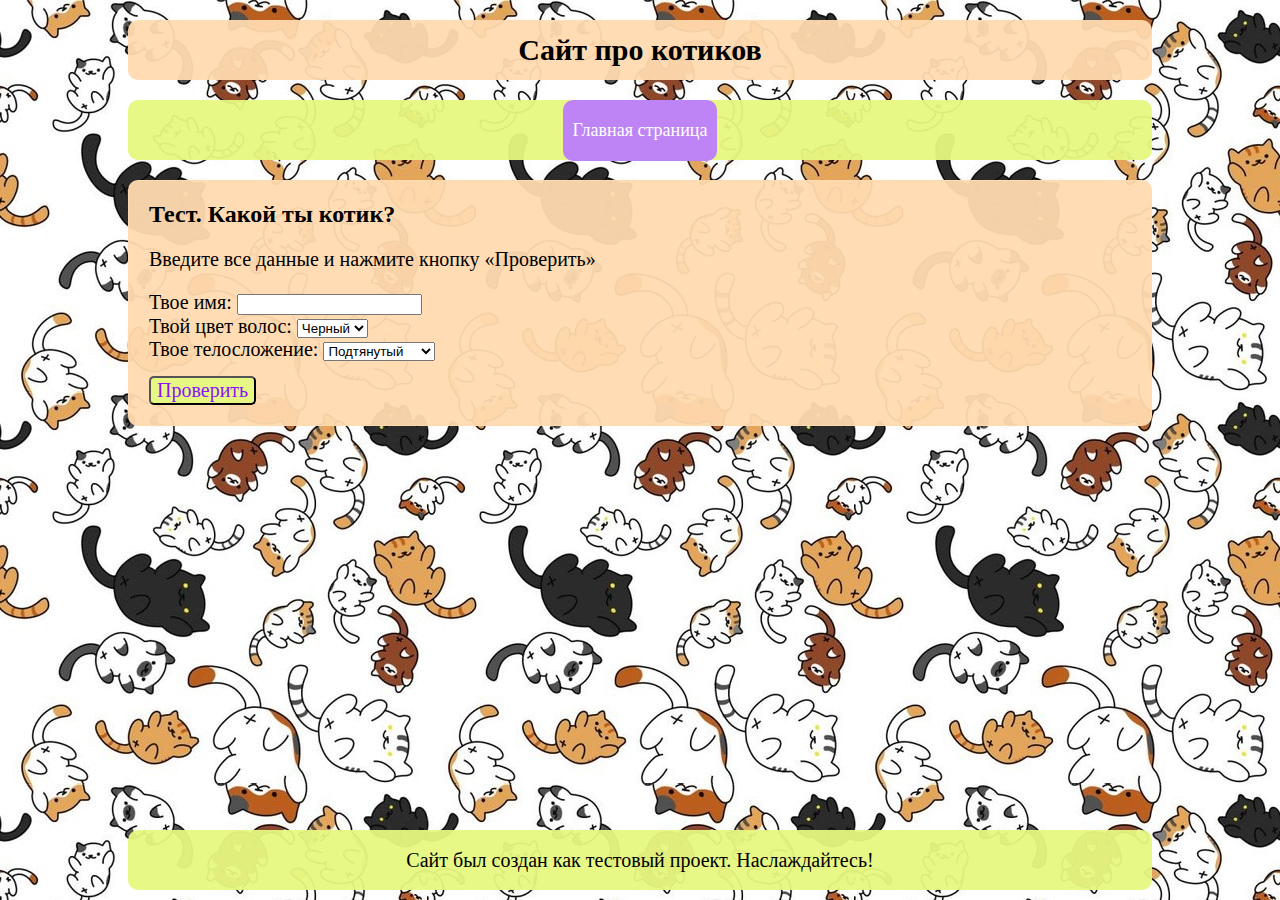
==== nav/cat_test.html @ d66403f8 "Add files via upload" ====
<!DOCTYPE html>
<html lang="en" class="bacground-main">
<head>
  <meta charset="UTF-8">
  <meta http-equiv="X-UA-Compatible" content="IE=edge">
  <meta name="viewport" content="width=device-width, initial-scale=1.0">
  <link rel="stylesheet" type="text/css" href="../style.css">
  <script src="../app.js"></script>
  <link rel="icon" type="text/css" href="../icon.png">
  <title>Test | Koteyka.com</title>
  
</head>
<body class="body">


  <div class="test">
  <h1 class="header" id="page-top">Сайт про котиков</h1>

  <nav class="nav">
    <a href="../index.html" class="nav__link">Главная страница</a>
  </nav>

  


  <main class="main">
    <section class="section">
      <article class="article">
        <h2 class="paragraph-main">Тест. Какой ты котик?</h2>
        <p class="paragraph">
          <form action="">
            <p class="paragraph">Введите все данные и нажмите кнопку &laquo;Проверить&raquo;<p>

              
            <!-- <p>
              <label for="email">E-mail:</label>
              <input type="text" id="email"> 
            </p> -->
            <p class="paragraph"> 
              
              <label for="name">Твое имя:</label>
              <input type="text" id="name">
              <br>
              <label for="hair">Твой цвет волос:</label>
              <select id="hair" name="hair">
                <option value="Черный">Черный</option>
                <option value="Рыжий">Рыжий</option>
                <option value="Блонд">Блонд</option>
                <option value="Радужный">Радуга</option>
              </select>
              <br>
              <label for="body">Твое телосложение:</label>
              <select id="body" name="body">
                <option value="подтянутый">Подтянутый</option>
                <option value="толстый">Толстяк</option>
                <option value="капец какой жирный">Капец жирный</option>
              </select> 
              <br>
              <input type="button" value="Проверить" class="button link-button" onclick="isEmail()">
            </p>
            <p class="paragraph"><span id="kindOfCat"></span></p>
            <p class = "cat_resultPicture">
              <span id="resultPicture"></span>
              <div id = "pic1"><img style="width: 200px; height: 200px;" src = "../icon.png"></div>
            </p>
            
            
            <!-- <p><span id="status"></span></p> -->
            
          </form>
        </p>
      </article>
    </section>
  </main>

  


  <footer class="footer">Сайт был создан как тестовый проект. Наслаждайтесь!</footer>
</div>
</body>


</html>
---- style.css ----
* {
  box-sizing: border-box;
}

html {
  scroll-behavior: smooth;
  --block-height: 60px;
  --standart-height-margin: 20px;
  
}

.body {
  /* margin: 0 auto; */
  /* border: 1px solid black */
  font-family: 'Times New Roman', Times, serif;
}

.test {
  display: block;
  box-sizing: border-box;
  width: 80vw;  
  margin: 0 auto;
  /* border: 1px solid black */
}

.bacground-main {
  background-image: url(/images/back.jpg);
}

.header {
  position: relative;
  /* margin: 0 auto; */
  /* top: 10px; */
  width: 80vw;
  background-color: rgba(255, 218, 175, 0.95);
  margin: var(--standart-height-margin) 0;
  /* padding: 15px 0; */
  text-align: center;
  border-radius: 10px;

  font-size: 30px;
  font-weight: bold;
  line-height: var(--block-height);
  
}

.nav {
  position: sticky;
  top: 0px;
  /* margin: 0 auto; */
  width: 80vw;
  text-align: center;
  height: var(--block-height);
  background-color: rgba(230, 248, 129, 0.95);
  color: #fff;
  border-radius: 10px;
}

.nav__link:link {
  display: inline-block;
  font-size: 18px;
  margin: 0 10px;
  padding: 20px 10px;
  color: #fff;
  text-decoration: none;
  background-color: rgb(190, 132, 245);
  border-radius: 10px;
}

.nav__link:visited {
  background-color: rgb(190, 132, 245);
  color: #fff;
  text-decoration: none;
}

.link-button {
  text-decoration: none;
  color: rgb(139, 19, 252);
}

.link-button:hover {
  cursor: pointer;
}

.link-button:visited {
  text-decoration: none;
  color: rgb(139, 19, 252);
}

.nav__link:hover {
  background-color: rgba(41, 39, 39);
}


.main {
  min-height: calc(100vh - var(--standart-height-margin)*4 - var(--block-height)*3 - 10px);
    
}

.section {
  /* margin: 0 auto; */
}

.article {
  position: static;
  display: block;
  width: calc (80vw - 2px);
  background-color: rgba(255, 218, 175, 0.95);
  border-radius: 10px;
  margin-top: var(--standart-height-margin);
  border: 1px solid rgba(255, 218, 175, 0.95);;
  padding: 0 10px; 
}

.paragraph-main {
  text-align: left;  
  padding: 0 10px;
}

.paragraph {
  text-align: justify;  
  font-size: 20px;  
  padding: 0 10px;
  
}

.button {
  text-align: justify;  
  font-size: 20px; 
  background-color: rgba(230, 248, 129, 0.95);
  margin: 15px 0 0 0;
  font-family: 'Times New Roman', Times, serif;
  border-radius: 5px;
}

.footer {
  line-height: var(--block-height);
  font-size: 20px;
  text-align: center;
  margin-top: var(--standart-height-margin);
  border-radius: 10px;
  width: 80vw;
  height: var(--block-height);
  background-color: rgba(230, 248, 129, 0.95);
  /* position: absolute;
  bottom: 0; */
  /* margin: 0 auto; */
}

#pic1 {
  display:none;
  
}

.cat_resultPicture {
  position: absolute;
  display: flex;
  left: 65vw;
  top: 32vh;
  /* border: 3px solid rgba(230, 248, 129, 0.95);
  border-radius: 10px; */
}


/* Это галерея котиков */

.container-img {
  margin-top: 10px;
  width: calc(100vw-10px);
  height: auto;
}

/* resize images */
.container-img img {
  width: 100%;
  height: auto;
}

/* нужен для колон с фотками */
.row {
  display: flex;
  flex-wrap: wrap;
  padding: 0 4px;
}

/* Create four equal columns that sits next to each other */
.column {
  flex: 33%;
  max-width: 33.3%;
  padding: 0 4px;
}

.column img {
  margin-top: 8px;
  vertical-align: middle;
}




.container-vid {
  margin-top: 10px;
  width: calc(100vw-10px);
  height: auto;
}

.column-vid {
  flex: 50%;
  max-width: 50%;
  padding: 0 4px;
}


.container-vid iframe {
  width: 100%;
  height: 250px;
}

.column-vid iframe {
  margin-top: 8px;
  vertical-align: middle;
}


/* Делает SPAN по середине блока */
.current_picture {
  margin-top: 20px;
  display: flex;
  justify-content: space-around;
}

.gallery {
  display: none;
}

/* .button_next {
  margin-left: calc(300px + 50px);
  margin-left: 50vw;
} */

/* .button_prev {
  margin-left: calc(50% - 120px);
} */

.button_block {
  display: flex;
  justify-content: space-around;
}

.pic_test {
 /* width: 100%;
 height: auto; */
 height: 40vh;
 width: auto;
}
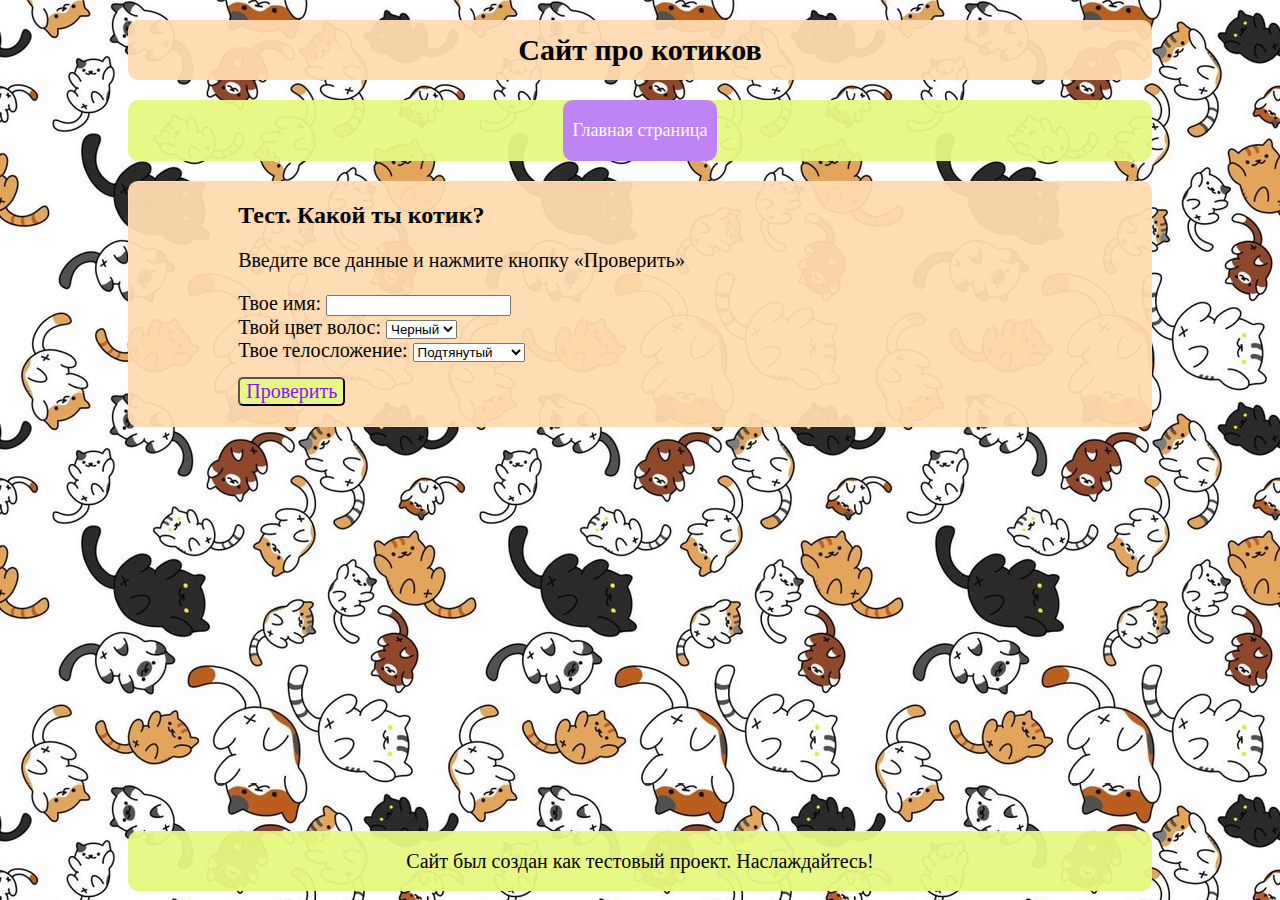
==== commit 8b90fefd: "Add files via upload" ====
--- a/nav/cat_test.html
+++ b/nav/cat_test.html
@@ -25,10 +25,16 @@
 
   <main class="main">
     <section class="section">
-      <article class="article">
-        <h2 class="paragraph-main">Тест. Какой ты котик?</h2>
-        <p class="paragraph">
+      <article class="article cat_article">
+        
+        
+
+
+          
+          
+
           <form action="">
+            <h2 class="paragraph-main">Тест. Какой ты котик?</h2>
             <p class="paragraph">Введите все данные и нажмите кнопку &laquo;Проверить&raquo;<p>
 
               
@@ -59,16 +65,19 @@
               <input type="button" value="Проверить" class="button link-button" onclick="isEmail()">
             </p>
             <p class="paragraph"><span id="kindOfCat"></span></p>
-            <p class = "cat_resultPicture">
-              <span id="resultPicture"></span>
-              <div id = "pic1"><img style="width: 200px; height: 200px;" src = "../icon.png"></div>
-            </p>
+            
             
             
             <!-- <p><span id="status"></span></p> -->
             
           </form>
-        </p>
+
+          <p>
+            <span id="resultPicture"></span>
+            <div id = "pic1"><img class="test_cat_photo" src = "../icon.png"></div>
+          </p>
+        
+        <!-- <div class="test_cat_photo">Test cat photo</div> -->
       </article>
     </section>
   </main>
--- a/style.css
+++ b/style.css
@@ -50,11 +50,13 @@
   /* margin: 0 auto; */
   width: 80vw;
   text-align: center;
-  height: var(--block-height);
+  height: auto;
   background-color: rgba(230, 248, 129, 0.95);
   color: #fff;
   border-radius: 10px;
 }
+
+
 
 .nav__link:link {
   display: inline-block;
@@ -140,7 +142,7 @@
   margin-top: var(--standart-height-margin);
   border-radius: 10px;
   width: 80vw;
-  height: var(--block-height);
+  height: auto;
   background-color: rgba(230, 248, 129, 0.95);
   /* position: absolute;
   bottom: 0; */
@@ -252,11 +254,25 @@
  height: auto; */
  height: 40vh;
  width: auto;
-}
-
-
-
-
-
-
-
+ max-width: 70vw;
+}
+
+
+.test_cat_photo {
+  display: flex;
+  justify-content: space-around;
+  height: 200px;
+  width: 200px;
+  /* background-color: aquamarine; */
+}
+
+.cat_article {
+  display: flex;
+  justify-content: space-around;
+}
+
+
+
+
+
+
